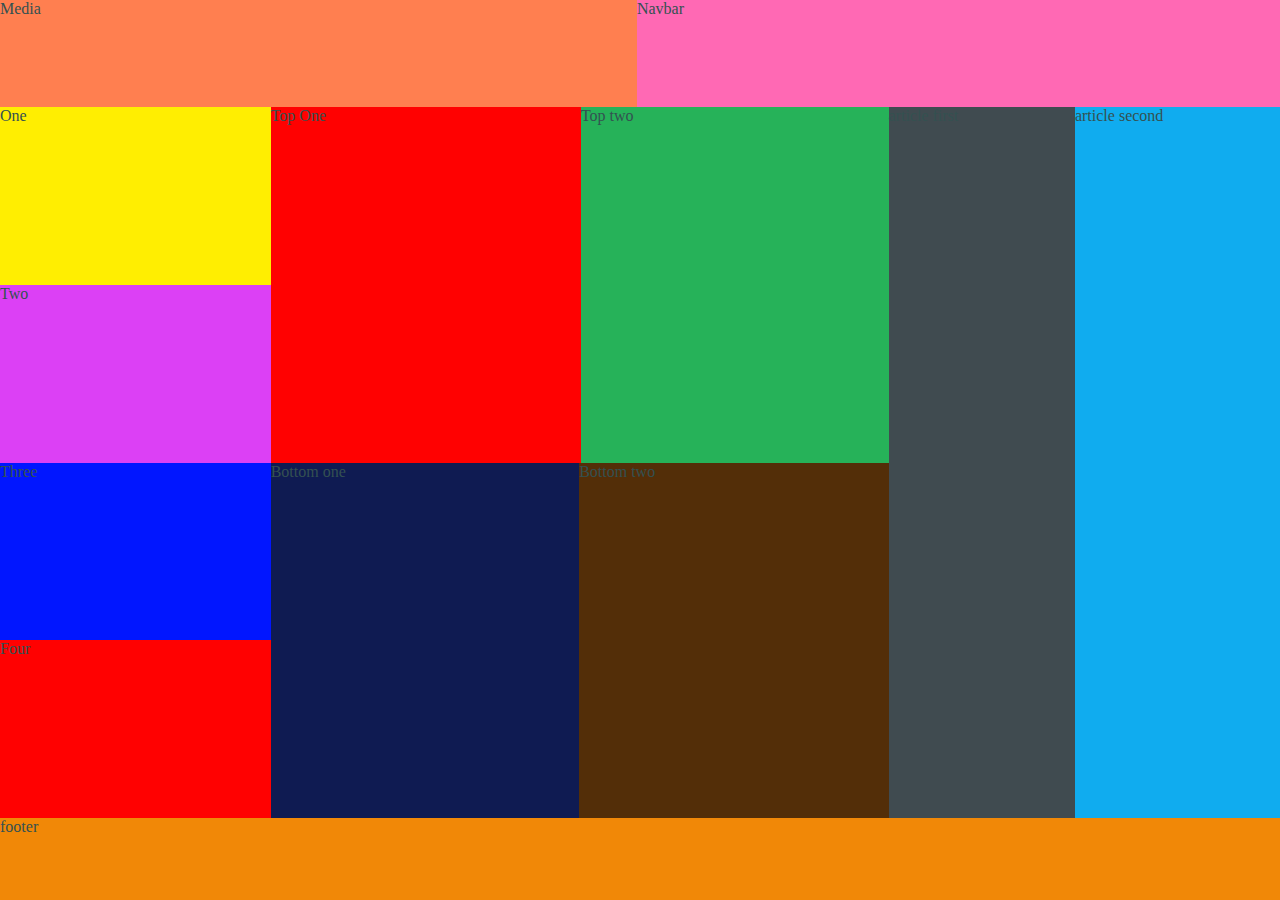
==== index.html @ acc0cb51 "add this" ====
<!DOCTYPE html>
<html lang="en">
<head>
    <meta charset="UTF-8">
    <meta http-equiv="X-UA-Compatible" content="IE=edge">
    <meta name="viewport" content="width=device-width, initial-scale=1.0">
    <title>Document</title>
    <link rel="stylesheet" href="css/style.css">
</head>
<body>
    <main>
        <header>
        <div class="media">Media</div>
        <div class="navbar">Navbar</div>
        </header>
        <content>
         <div class="left">
             <div class="one">One</div>
             <div class="two">Two</div>
             <div class="three">Three</div>
             <div class="four">Four</div>
         </div>
         <div class="middle">
             <div class="top">
                 <div class="top-one">Top One</div>
                 <div class="top-two">Top two</div>
             </div>
             <div class="bottom">
                 <div class="bottom-one">Bottom one</div>
                 <div class="bottom-two">Bottom two</div>
             </div>
         </div>
         <div class="right">
             <div class="artone">article first</div>
             <div class="arttwo">article second</div>
         </div>
     
        </content>
        <footer>footer</footer>
     </main>
    
</body>
</html>
---- css/style.css ----
*{
    margin: 0px;
    padding: 0px;
    color: rgb(52, 81, 81);
}
main{
    height: 100vh;
    display: flex;
    flex-direction: column;
    background-color: aquamarine;
    flex-wrap: wrap;
}
header{
    background-color: blue;
    flex-grow: .7;
    display: flex;
    flex-direction: row;
}
.media{
    background-color: coral;
    flex-grow: 2;
}
.navbar{
    background-color: hotpink;
    flex-grow: 2;
}
content{
    background-color: brown;
    flex-grow: 5;
    display: flex;
}
.left{
    flex-grow: .5;
    background-color: rgb(221, 1, 255);
    display: flex;
    flex-direction: column;
}
.one{
    flex-grow: 1;
    background-color: rgb(255, 238, 1);
}
.two{
    flex-grow: 1;
    background-color: rgb(220, 64, 245);
}
.three{
    flex-grow: 1;
    background-color: rgb(1, 22, 255);
}
.four{
    flex-grow: 1;
    background-color: rgb(255, 1, 1);

}
.middle{
    flex-grow: 1;
    background-color: rgb(234, 20, 88);
    display: flex;
    flex-direction: column;
}
.top{
    flex-grow: 1;
    background-color: rgb(37, 17, 17);
    display: flex;
    flex-direction: row;
}
.top-one{
    flex-grow: 1;
    background-color: rgb(255, 1, 1);
}
.top-two{
    flex-grow: 1;
    background-color: rgb(38, 178, 89);
}
.bottom{
    flex-grow: 1;
    background-color: rgb(255, 1, 1);
    display: flex;
    flex-direction: row;
}
.bottom-one{
    flex-grow: 1;
    background-color: rgb(15, 27, 82);
}
.bottom-two{
    flex-grow: 1;
    background-color: rgb(83, 46, 8);
}
.right{
    flex-grow: .5;
    background-color: rgb(16, 172, 239);
    display: flex;
    flex-direction: row;

}
.artone{
    flex-grow: .5;
    background-color: rgb(64, 75, 80);
}
.arttwo{
    flex-grow: .5;
    background-color: rgb(16, 172, 239);
}
footer{
    background-color: rgb(241, 136, 7);
    flex-grow: .5;
    display: flex;
}
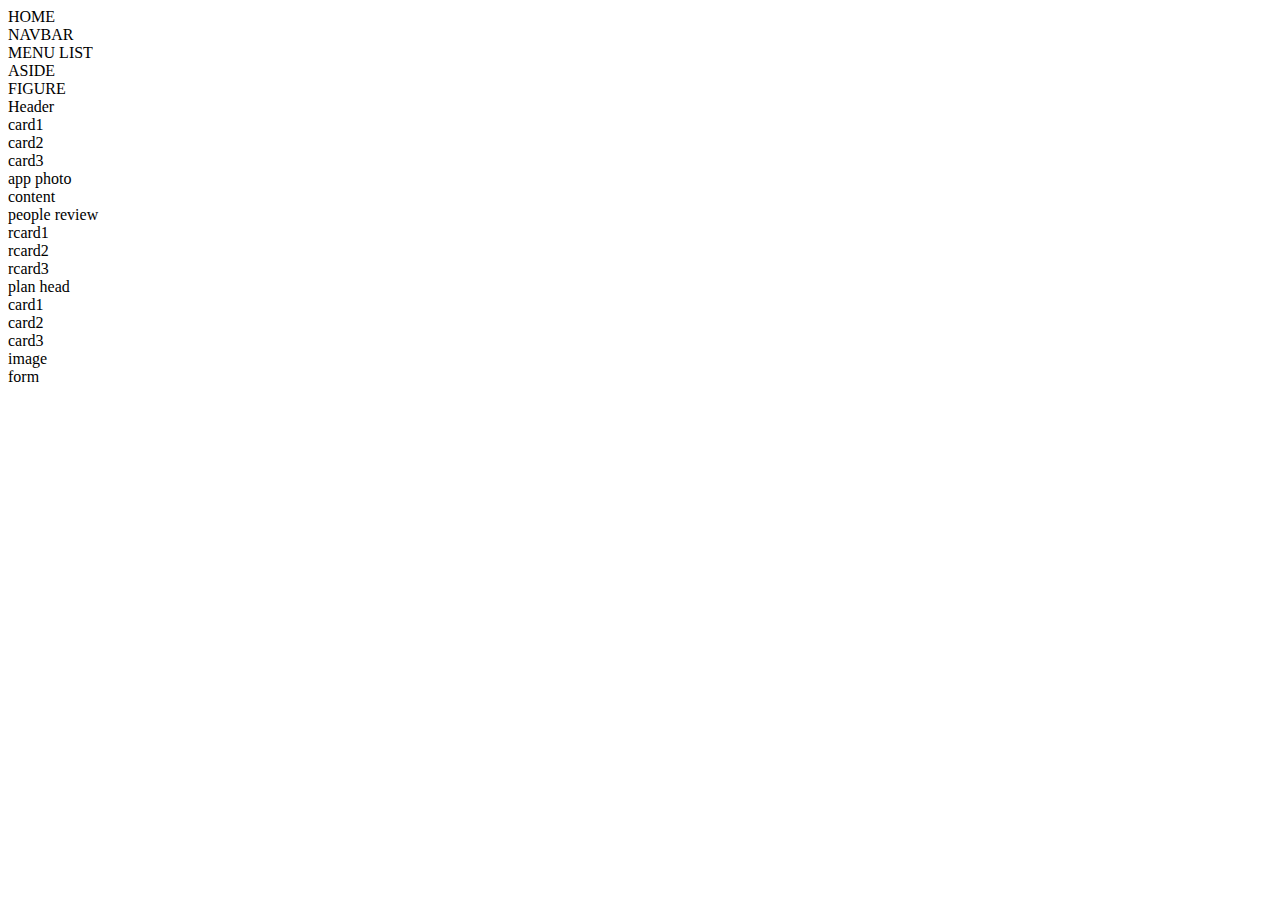
==== commit 4dc866ee: "file" ====
--- a/index.html
+++ b/index.html
@@ -5,39 +5,60 @@
     <meta http-equiv="X-UA-Compatible" content="IE=edge">
     <meta name="viewport" content="width=device-width, initial-scale=1.0">
     <title>Document</title>
-    <link rel="stylesheet" href="css/style.css">
+    <link rel="stylesheet" href="css/flex.css">
 </head>
 <body>
     <main>
         <header>
-        <div class="media">Media</div>
-        <div class="navbar">Navbar</div>
+            <div class="home">HOME</div>
+            <div class="nav">
+                <div class="navbar">NAVBAR</div>
+                <div class="menu">MENU LIST</div>
+            </div>
         </header>
         <content>
-         <div class="left">
-             <div class="one">One</div>
-             <div class="two">Two</div>
-             <div class="three">Three</div>
-             <div class="four">Four</div>
-         </div>
-         <div class="middle">
-             <div class="top">
-                 <div class="top-one">Top One</div>
-                 <div class="top-two">Top two</div>
-             </div>
-             <div class="bottom">
-                 <div class="bottom-one">Bottom one</div>
-                 <div class="bottom-two">Bottom two</div>
-             </div>
-         </div>
-         <div class="right">
-             <div class="artone">article first</div>
-             <div class="arttwo">article second</div>
-         </div>
-     
+            <div class="aside">ASIDE</div>
+            <div class="img">FIGURE</div>
+
         </content>
-        <footer>footer</footer>
-     </main>
+    </main>
+    <div class="card-head">Header</div>
+     <div class="cards">
+        <div class="first">
+            card1
+        </div>
+        <div class="second">
+            card2
+        </div>
+        <div class="third">
+            card3
+        </div>
+    </div>
+    <div class="aboutapp">
+      <div class="about"> app photo</div>
+      <div class="appcontent"> content</div>
+    </div>
+
+    <div class="review">
+        <div class="preview">people review</div>
+        <div class="people">
+     <div class="rcard1">rcard1</div>
+     <div class="rcard2">rcard2</div>
+     <div class="rcard3">rcard3</div>
+    </div>
+    </div>
     
+    <div class="plan">
+        <div class="plan1">plan head</div>
+        <div class="plan2">
+            <div class="pcard1">card1</div>
+            <div class="pcard2">card2</div>
+            <div class="pcard3">card3</div>
+        </div>
+    </div>
+    <div class="form">
+        <div class="f-img">image</div>
+        <div class="f-form">form</div>
+    </div>
 </body>
 </html>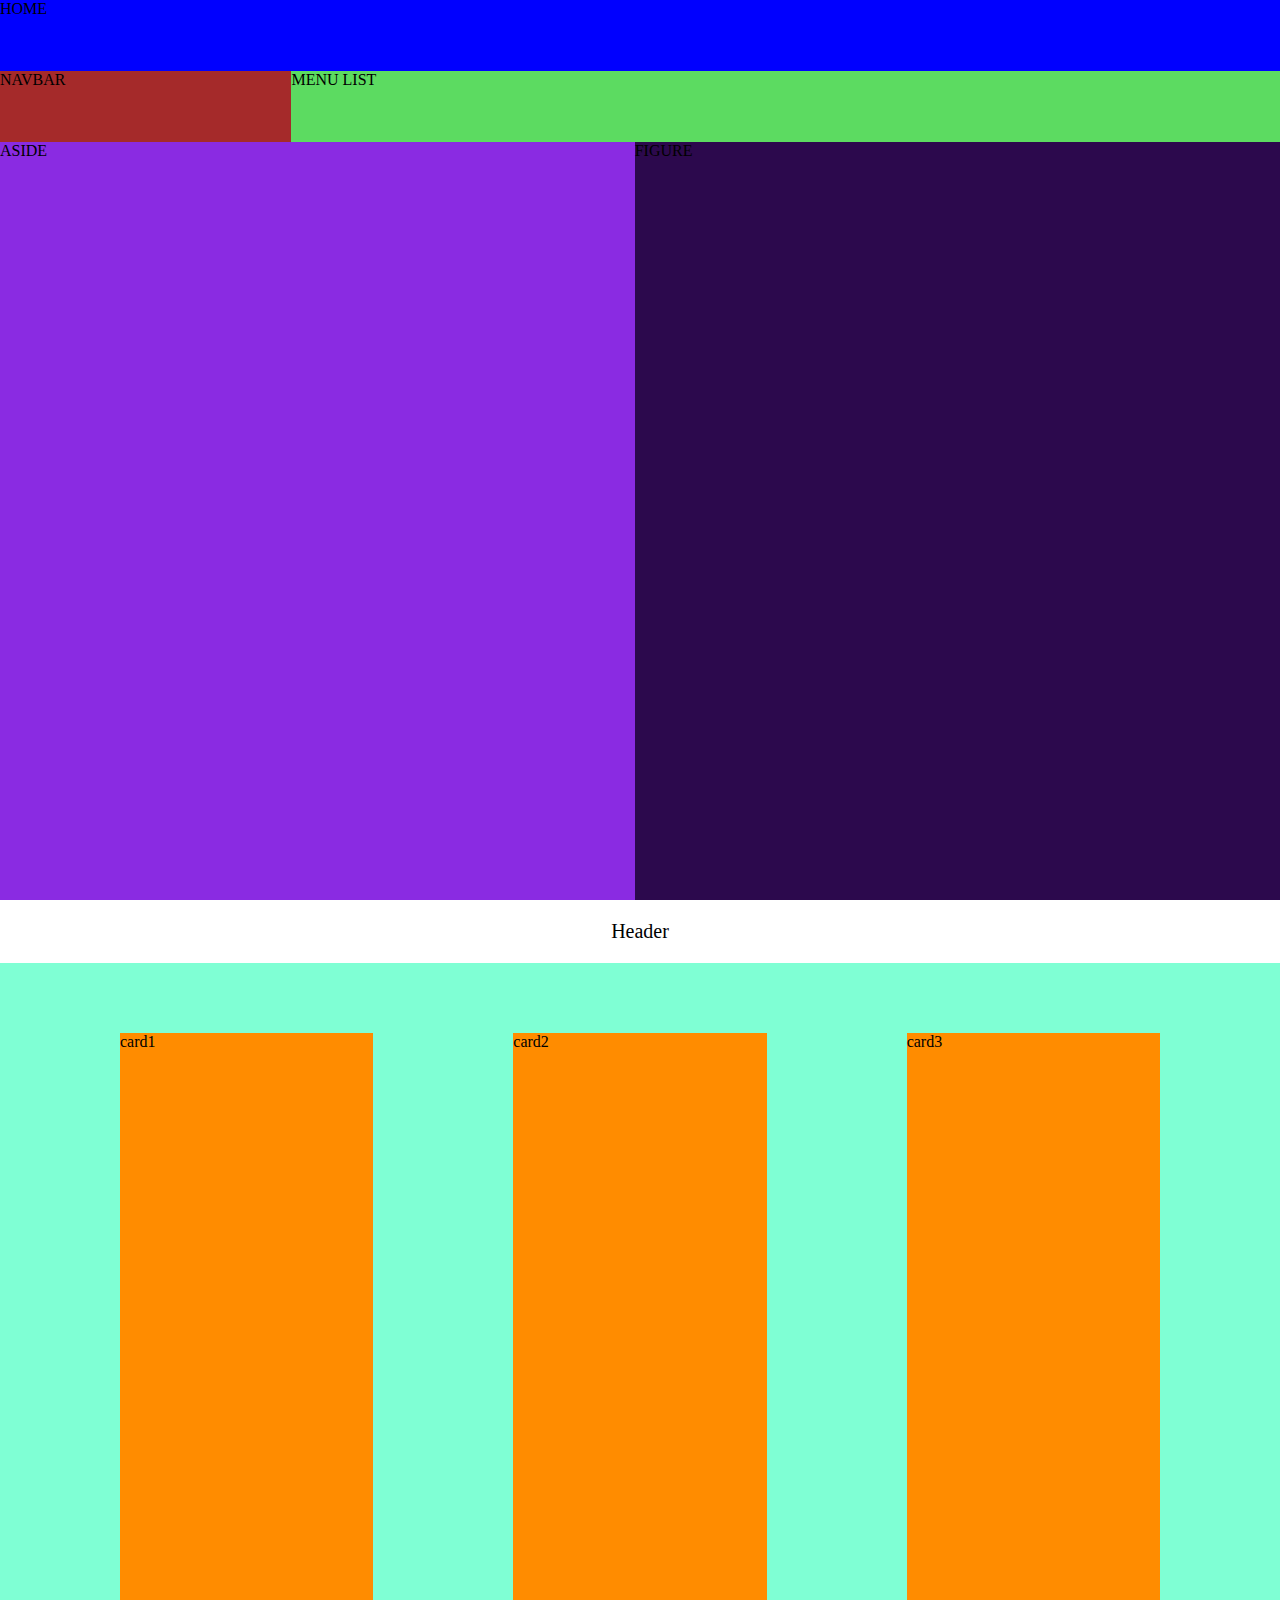
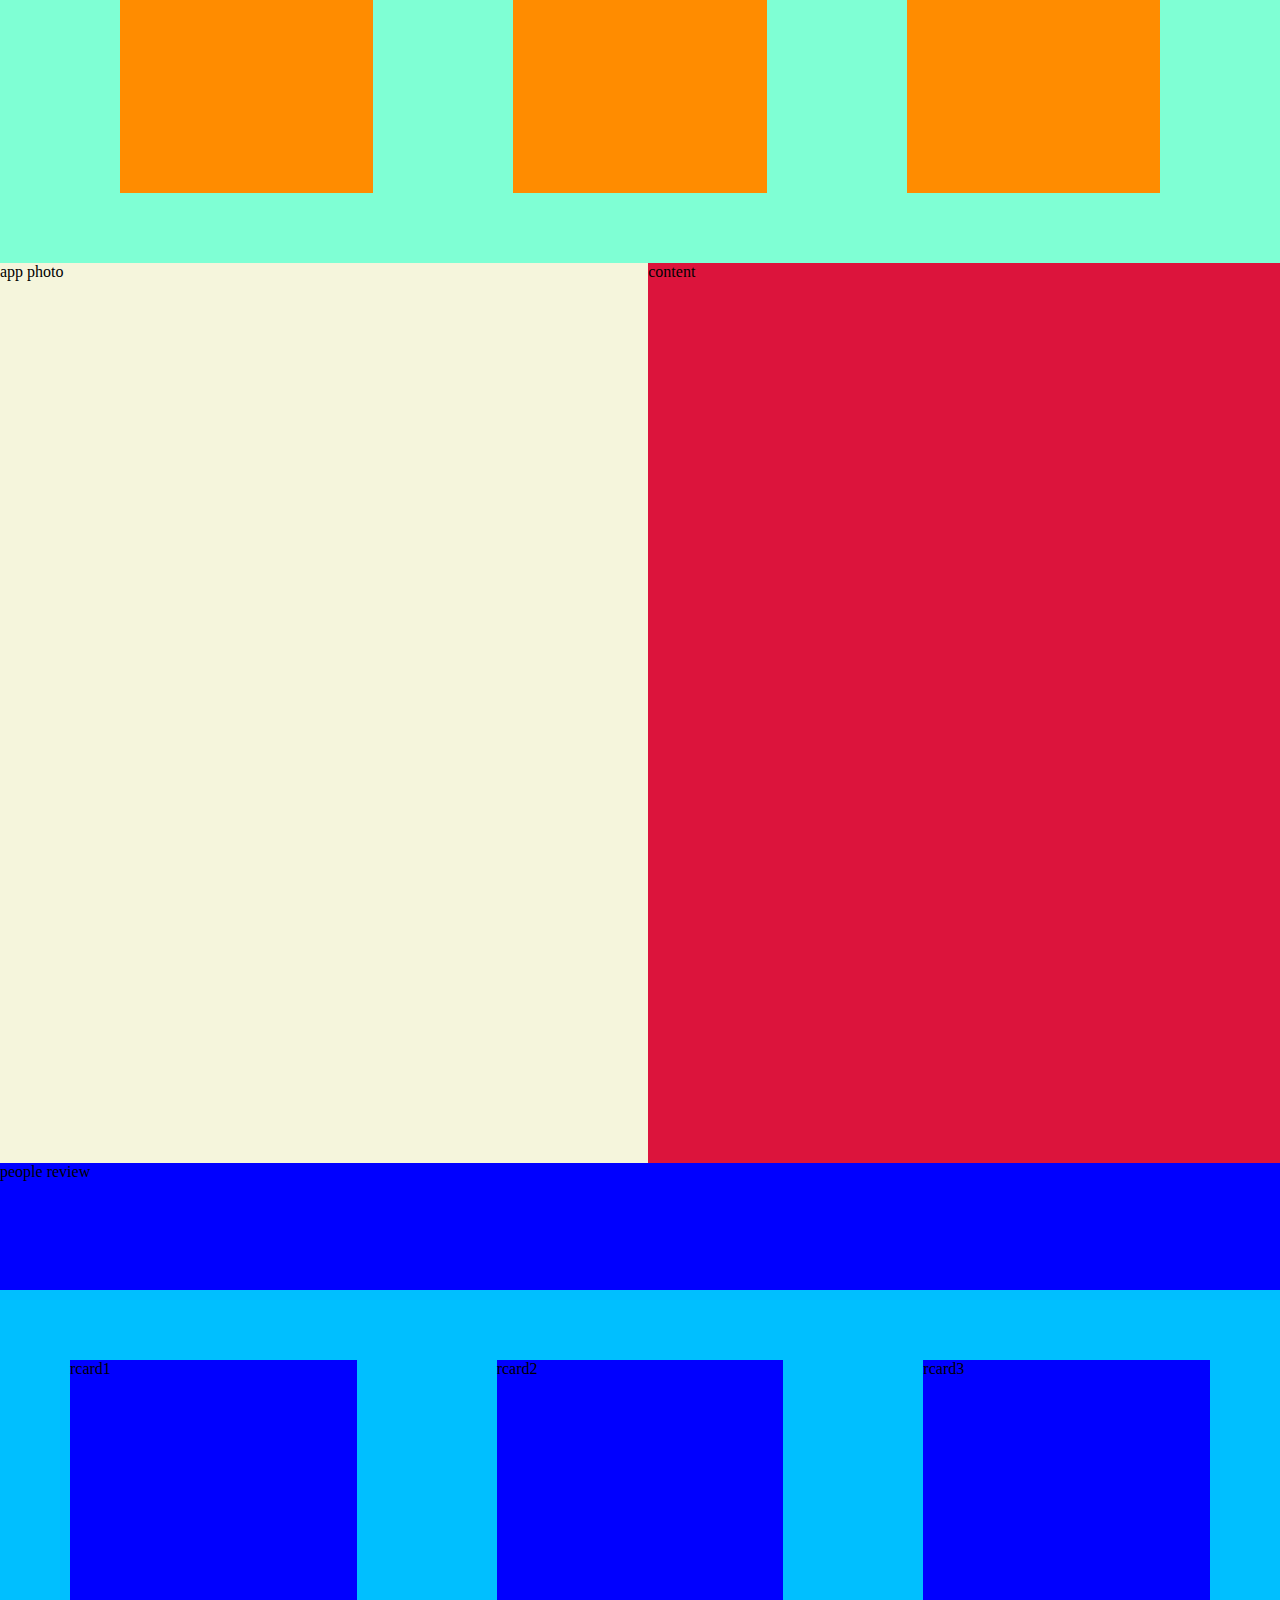
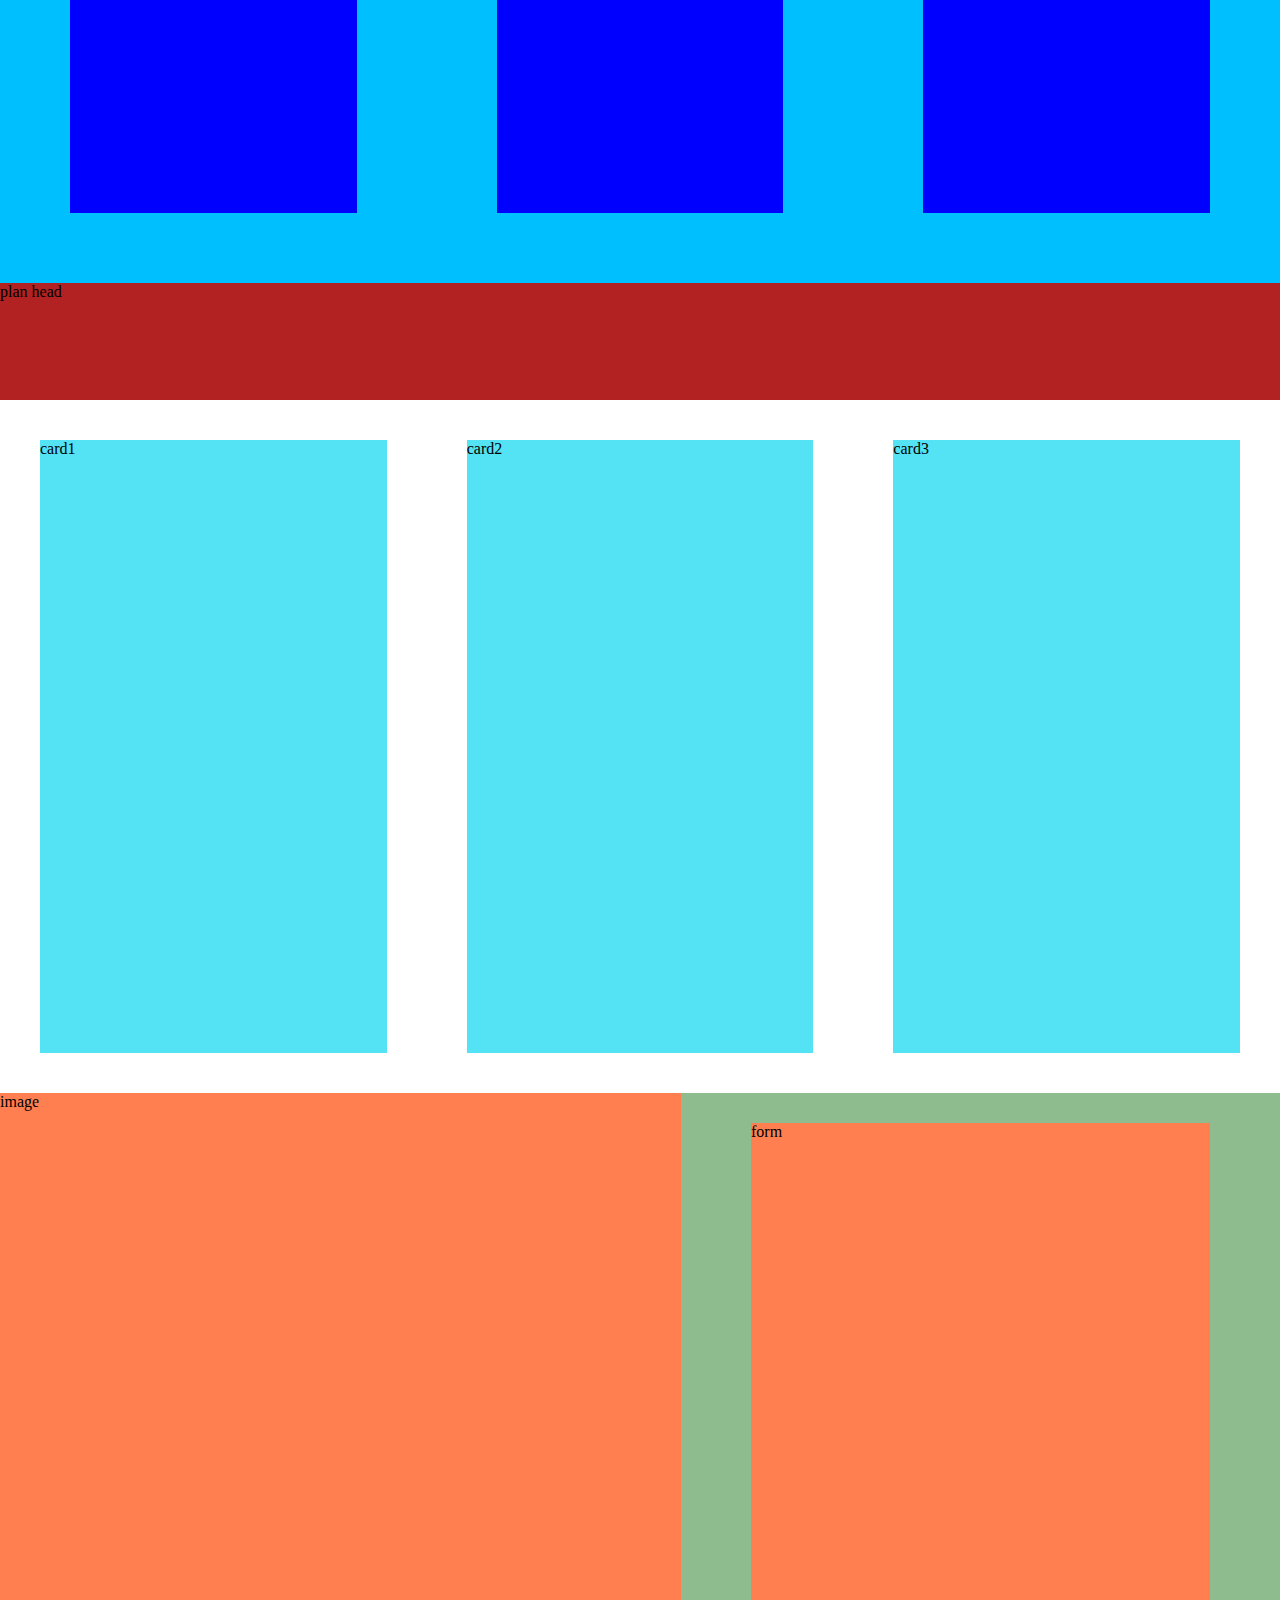
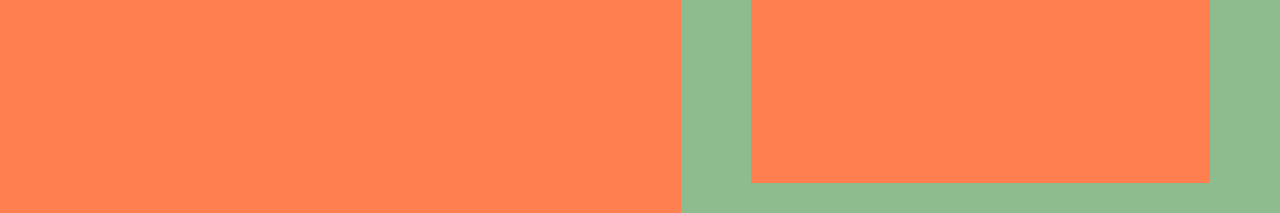
==== commit 4cbe1dee: "add" ====
--- a/index.html
+++ b/index.html
@@ -5,7 +5,7 @@
     <meta http-equiv="X-UA-Compatible" content="IE=edge">
     <meta name="viewport" content="width=device-width, initial-scale=1.0">
     <title>Document</title>
-    <link rel="stylesheet" href="css/flex.css">
+    <link rel="stylesheet" href="css/style.css">
 </head>
 <body>
     <main>
--- a/css/style.css
+++ b/css/style.css
@@ -0,0 +1,179 @@
+*{
+    margin: 0px;
+    padding: 0px;
+}
+main{
+    height: 100vh;
+    background-color: brown;
+    display: flex;
+    flex-direction: column;
+}
+header{
+    flex-grow: 1;
+    background-color: aquamarine;
+    display: flex;
+    flex-direction: column;
+}
+.home{
+    flex-grow: 1;
+    background-color: blue;
+
+}
+.nav{
+    flex-grow: 1;
+    background-color: bisque;
+    display: flex;
+    flex-direction: row;
+}
+.navbar{
+    flex-grow: 1;
+background-color: brown;
+}
+.menu{
+    flex-grow: 4;
+    background-color: rgb(92, 219, 97);
+    
+}
+content{
+    background-color: rgb(100, 41, 155);
+    flex-grow: 7;
+    display: flex;
+    flex-direction: row;
+}
+.aside{
+    flex-grow: 1;
+background-color: blueviolet;
+}
+.img{
+    flex-grow: 1;
+    background-color: rgb(44, 9, 77);
+}
+.cards{
+    height: 100vh;
+    background-color: aquamarine;
+    display: flex;
+    flex-direction: row;
+    justify-content:space-around;
+    padding:0px 50px;
+}
+.card-head{
+    display: flex;
+    flex-direction: column;
+    margin: 20px;
+   
+    text-align: center;
+   font-size: 20px;
+}
+.first{
+background-color: darkorange;
+flex-grow: 1;
+margin: 70px ;
+
+}
+.second{
+    background-color: darkorange;
+    flex-grow: 1;
+    margin: 70px;
+}
+.third{
+    background-color: darkorange;
+    flex-grow: 1;
+    margin: 70px;
+}
+
+.aboutapp{
+    height: 100vh;
+display: flex;
+flex-direction: row;
+background-color: crimson;
+}
+
+.about{
+flex-grow: 1;
+background-color: beige;
+}
+.appcontent{
+    flex-grow: 1;
+}
+
+.review{
+    height: 80vh;
+    background-color: deepskyblue;
+    display: flex;
+    flex-direction:column;
+    justify-content: center;
+    
+}
+.preview{
+    background-color: blue;
+    flex-grow: 1;
+
+
+}
+.people{
+    display: flex;
+    flex-direction:row;
+    flex-grow:4 ;
+
+}
+.rcard1{
+    background-color: blue;
+    flex-grow: 1;
+    margin: 70px;
+   
+}
+.rcard2{
+    background-color:blue;
+    flex-grow: 1;
+    margin: 70px;   
+}
+.rcard3{
+    background-color: blue;
+    flex-grow: 1;
+    margin: 70px;
+}
+.plan{
+    height: 90vh;
+display: flex;
+flex-direction: column;
+}
+.plan1{
+    flex-grow: 1;
+background-color: firebrick;
+}
+.plan2{
+flex-grow:6 ;
+display: flex;
+flex-direction: row;
+}
+.pcard1{
+flex-grow: 1;
+background-color:rgb(84, 226, 245) ;
+margin: 40px;
+}
+.pcard2{
+    flex-grow: 1;
+    background-color:rgb(84, 226, 245) ;
+    margin: 40px;
+}
+.pcard3{
+    flex-grow: 1;
+    background-color:rgb(84, 226, 245) ;
+    margin: 40px;
+}
+.form{
+    height: 80vh;
+    display: flex;
+    flex-direction: row;
+    background-color: darkseagreen;
+
+}
+.f-img{
+flex-grow: 1.5;
+background-color: coral;
+}
+.f-form{
+    margin: 30px 70px;
+    flex-grow: 1;
+    background-color: coral;
+}